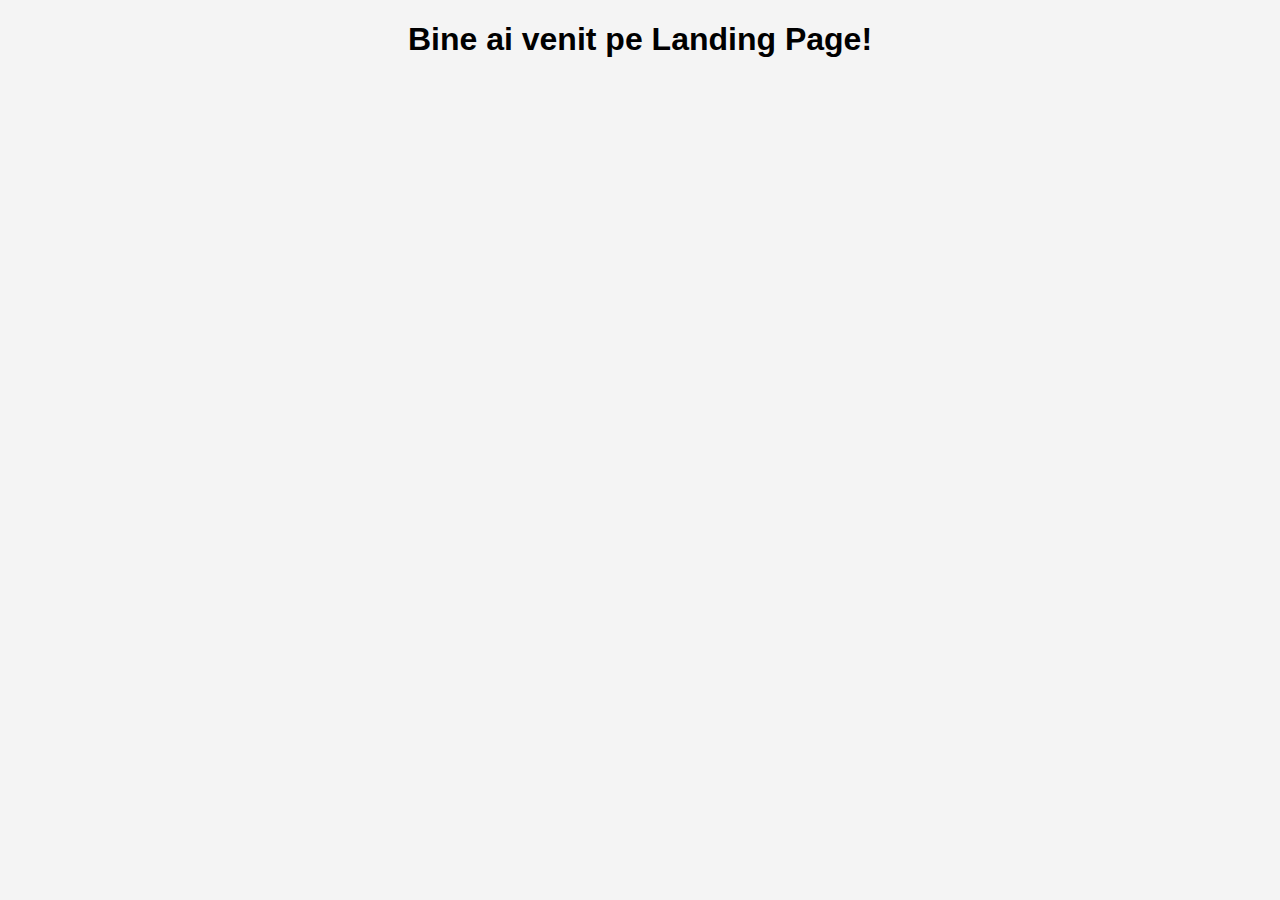
==== index.html @ 61042a7d "Add files via upload" ====
<!DOCTYPE html>
<html lang="ro">
<head>
    <meta charset="UTF-8">
    <meta name="viewport" content="width=device-width, initial-scale=1.0">
    <title>Landing Page</title>
    <link rel="stylesheet" href="style.css">
</head>
<body>
    <h1>Bine ai venit pe Landing Page!</h1>
</body>
</html>
---- style.css ----
body {
    font-family: Arial, sans-serif;
    text-align: center;
    background-color: #f4f4f4;
}
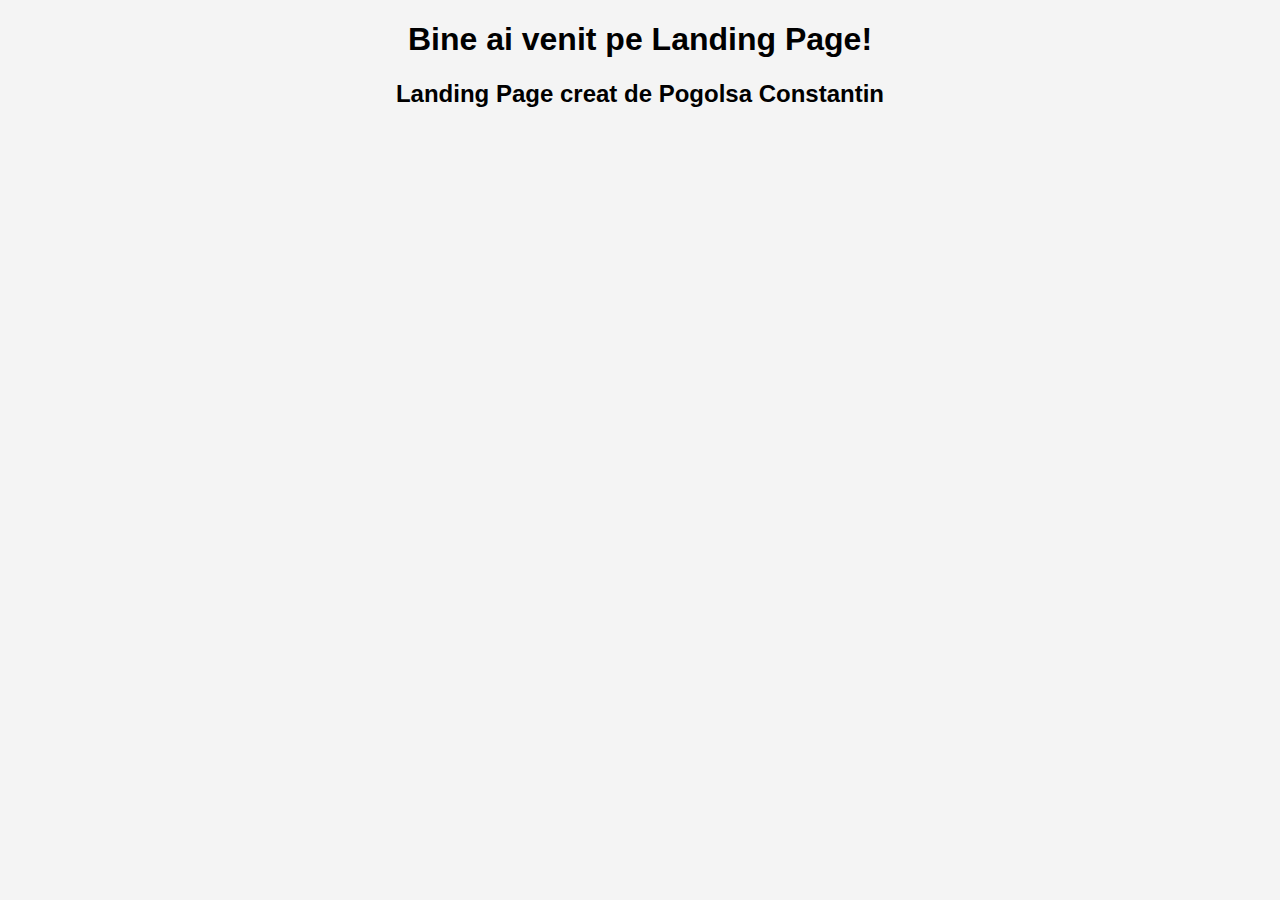
==== commit dd9b866f: "Update index.html" ====
--- a/index.html
+++ b/index.html
@@ -1,12 +1,13 @@
-<!DOCTYPE html>
-<html lang="ro">
-<head>
-    <meta charset="UTF-8">
-    <meta name="viewport" content="width=device-width, initial-scale=1.0">
-    <title>Landing Page</title>
-    <link rel="stylesheet" href="style.css">
-</head>
-<body>
-    <h1>Bine ai venit pe Landing Page!</h1>
-</body>
-</html>
+<!DOCTYPE html>
+<html lang="ro">
+<head>
+    <meta charset="UTF-8">
+    <meta name="viewport" content="width=device-width, initial-scale=1.0">
+    <title>Landing Page</title>
+    <link rel="stylesheet" href="style.css">
+</head>
+<body>
+    <h1>Bine ai venit pe Landing Page!</h1>
+    <h2>Landing Page creat de Pogolsa Constantin</h2>
+</body>
+</html>
--- a/style.css
+++ b/style.css
@@ -1,5 +1,5 @@
-body {
-    font-family: Arial, sans-serif;
-    text-align: center;
-    background-color: #f4f4f4;
-}
+body {
+    font-family: Arial, sans-serif;
+    text-align: center;
+    background-color: #f4f4f4;
+}
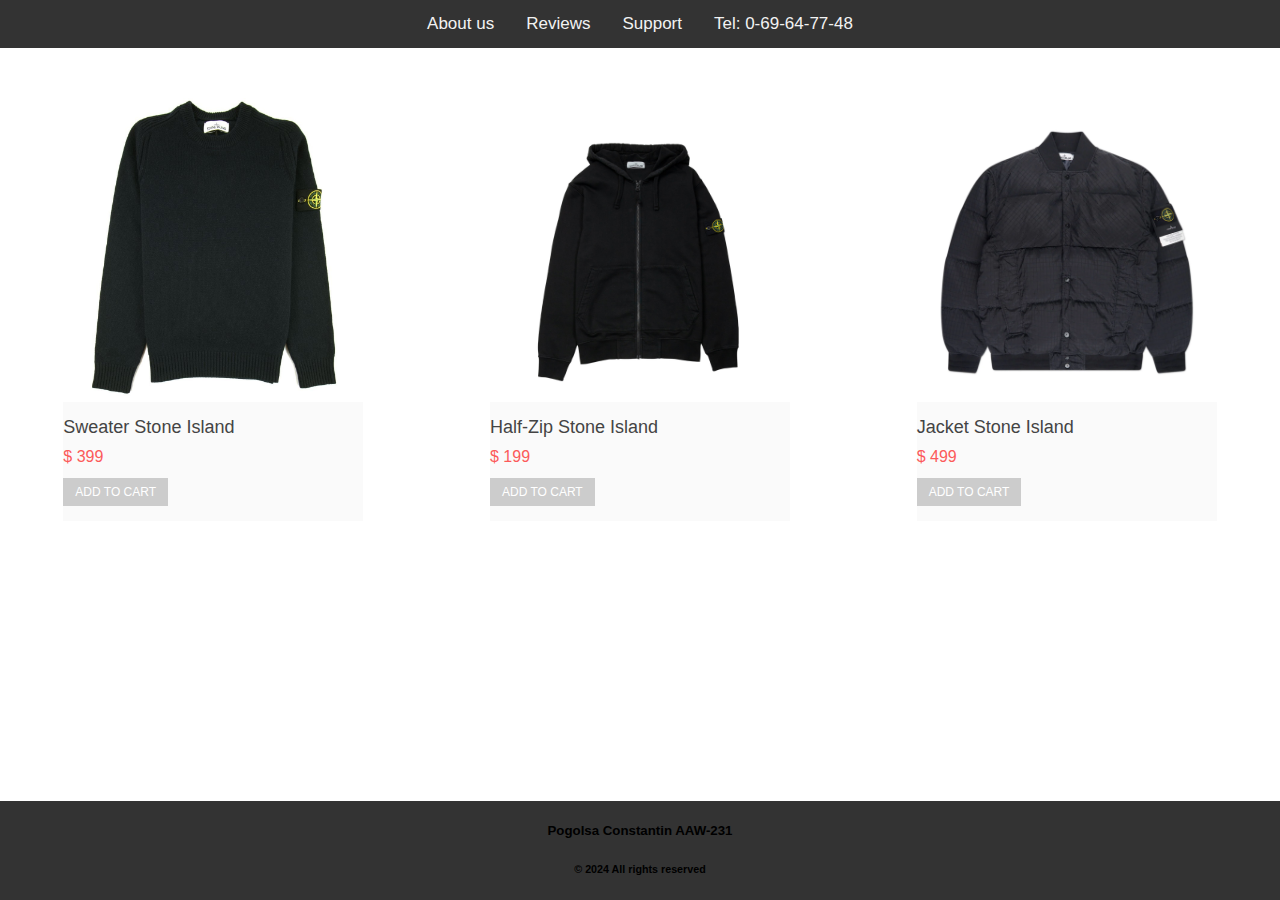
==== commit ca49eae1: "Am adaugat site-ul pe git" ====
--- a/index.html
+++ b/index.html
@@ -1,13 +1,58 @@
 <!DOCTYPE html>
-<html lang="ro">
+<html lang="en">
+
 <head>
     <meta charset="UTF-8">
     <meta name="viewport" content="width=device-width, initial-scale=1.0">
-    <title>Landing Page</title>
+    <title>Stone Island</title>
     <link rel="stylesheet" href="style.css">
+    <link rel="shorcut icon" href="logo_image.png">
+
 </head>
+
 <body>
-    <h1>Bine ai venit pe Landing Page!</h1>
-    <h2>Landing Page creat de Pogolsa Constantin</h2>
+    <header>
+        <div class="nav_menu">
+            <a href="#">About us</a>
+            <a href="#">Reviews</a>
+            <a href="#">Support</a>
+            <a href="#">Tel: 0-69-64-77-48</a>
+        </div>
+    </header>
+    <div class="container">
+        <div class="card1">
+            <img src="card1.jpg" alt="stone1">
+            <div class="card_info">
+                <h3>Sweater Stone Island</h3>
+                <span class="price">$ 399</span>
+                <a href="" class="button">Add to cart</a>
+            </div>
+        </div>
+        <div class="card2">
+            <img src="card2.jpg" alt="stone2">
+            <div class="card_info">
+                <h3>Half-Zip Stone Island</h3>
+                <span class="price">$ 199</span>
+                <a href="" class="button">Add to cart</a>
+            </div>
+        </div>
+        <div class="card3">
+            <img src="card3.jpg" alt="stone3">
+            <div class="card_info">
+                <h3>Jacket Stone Island</h3>
+                <span class="price">$ 499</span>
+                <a href="" class="button">Add to cart</a>
+            </div>
+        </div>
+    </div>
+    <script src="script.js"></script>
 </body>
-</html>
+
+<footer>
+    <div class="podval">
+        <h5> Pogolsa Constantin AAW-231 </h5>
+        <h6> © 2024 All rights reserved </h6>
+    </div>
+</footer>
+
+</html>--- a/style.css
+++ b/style.css
@@ -1,5 +1,110 @@
 body {
-    font-family: Arial, sans-serif;
+    font-family: Arial, Helvetica, sans-serif;
+    margin: 0;
+}
+
+.nav_menu {
+    background-color: #333;
+    overflow: hidden;
+    position: sticky;
+    top: 0;
+    justify-content: center;
+    display: flex;
+}
+
+.nav_menu a {
+    float: left;
+    color: #f2f2f2;
     text-align: center;
-    background-color: #f4f4f4;
+    padding: 14px 16px;
+    text-decoration: none;
+    font-size: 17px;
 }
+
+.nav_menu a:hover {
+    background-color: #ddd;
+    color: black;
+    transition: .3s ease-in;
+}
+
+.nav_menu a.active {
+    background-color: #4CAF50;
+    color: white;
+}
+
+.container {
+    display: flex;
+    justify-content: space-around;
+    align-items: flex-start;
+    margin-top: 50px;
+}
+
+.container img {
+    width: 300px;
+    height: 300px;
+    transition: 0.2s;
+}
+
+.container img:hover {
+    transform: scale(1.1);
+}
+
+.card {
+    width: 300px;
+    text-align: center;
+    background: white;
+    border-bottom: 2px solid #F5F5F5;
+    transition: .3s ease-in;
+}
+
+.card:hover {
+    border-bottom: 2px solid #fc5a5a;
+}
+
+.card img {
+    width: 100%;
+    height: auto;
+}
+
+.card_info {
+    background: #fafafa;
+    padding: 15px 0;
+}
+
+.card_info h3 {
+    font-size: 18px;
+    font-weight: 400;
+    color: #444444;
+    margin: 0 0 10px 0;
+}
+
+.price {
+    font-size: 16px;
+    color: #fc5a5a;
+    display: block;
+    margin-bottom: 12px;
+}
+
+.button {
+    text-decoration: none;
+    display: inline-block;
+    padding: 0 12px;
+    background: #cccccc;
+    color: white;
+    text-transform: uppercase;
+    font-size: 12px;
+    line-height: 28px;
+    transition: .3s ease-in;
+}
+
+.button:hover {
+    background: #333;
+}
+
+footer {
+    background-color: #333;
+    text-align: center;
+    bottom: 0;
+    position: absolute;
+    width: 100%;
+}
